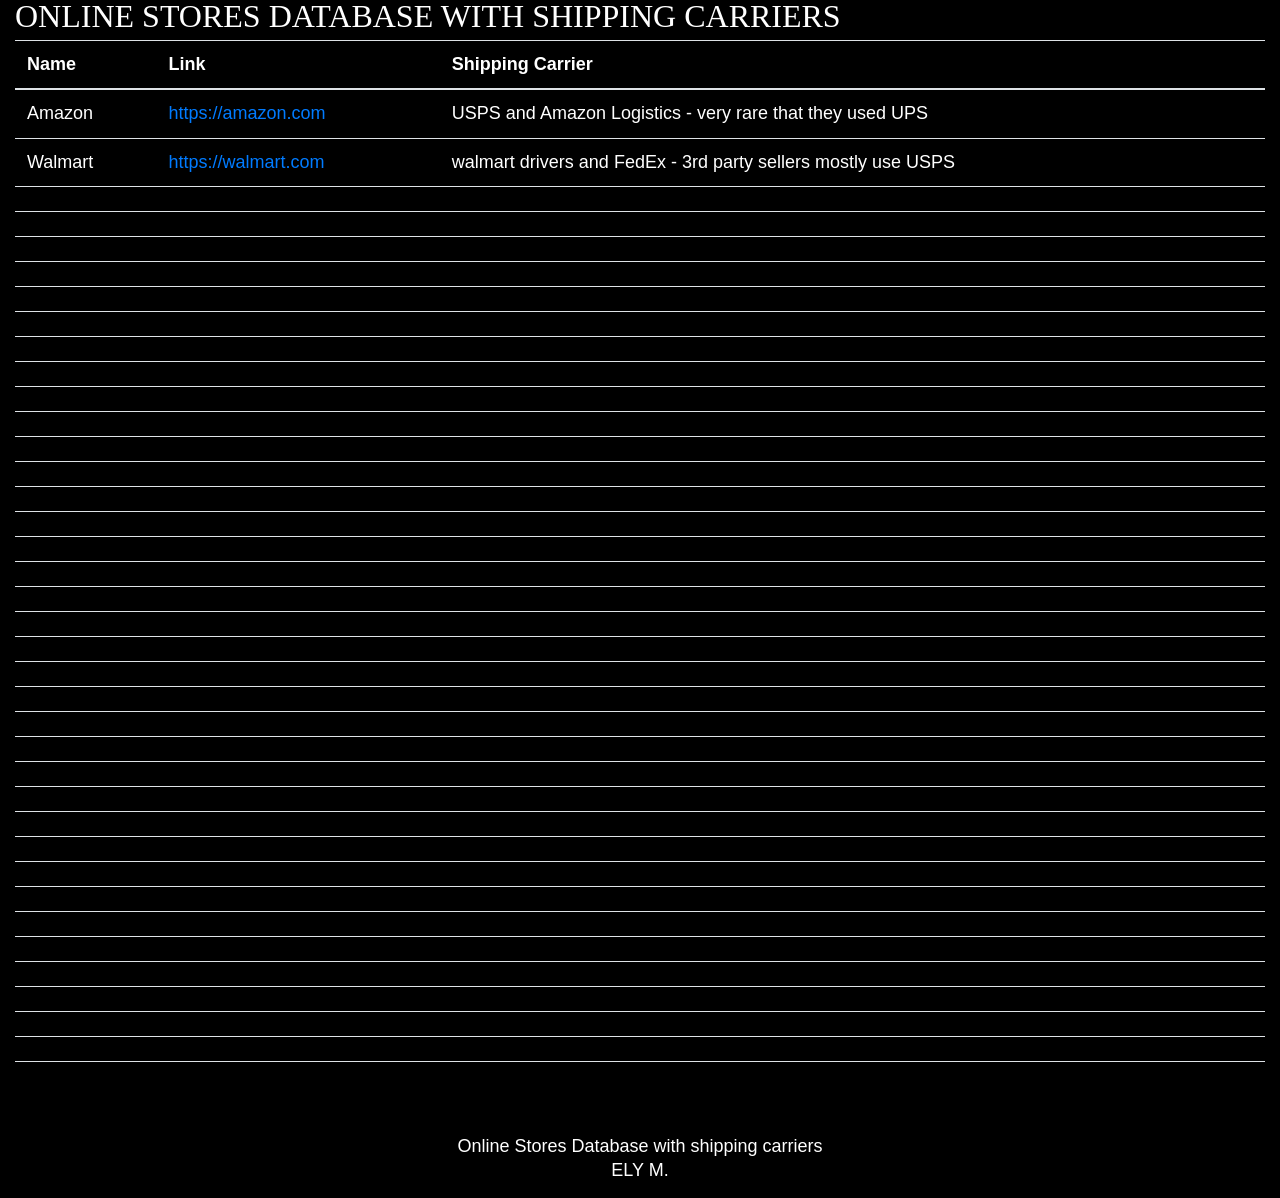
==== index.html @ 0b7b13d2 "link-test" ====
<!DOCTYPE html>
<html lang="en">

<head>
    <meta charset="utf-8">
    <meta content="width=device-width, initial-scale=1, shrink-to-fit=no" name="viewport">
    <meta http-equiv="X-UA-Compatible" content="IE=edge">
    <title>Online Stores Database with their shipping carriers</title>
    <meta name="author" content="ELY M.">
    <meta content="Online Stores Database with their shipping carriers UPS FedEx USPS">

    <!-- Bootstrap core CSS -->
    <link rel="stylesheet" href="https://stackpath.bootstrapcdn.com/bootstrap/4.2.1/css/bootstrap.min.css" integrity="sha384-GJzZqFGwb1QTTN6wy59ffF1BuGJpLSa9DkKMp0DgiMDm4iYMj70gZWKYbI706tWS"
        crossorigin="anonymous">
    <link rel="stylesheet" href="https://cdn.datatables.net/1.10.19/css/dataTables.bootstrap4.min.css">
    <link rel="stylesheet" href="css/custom.css">
</head>

<body>
    <div class="container-fluid">
        <main class="row">
            <div class="col">


<h1>Online Stores Database with shipping carriers</h1>




                <div id="table-container"></div>
            </div>
        </main>
        <footer class="row">
            <div class="col">
                <hr>
                <p class="text-center">Online Stores Database with shipping carriers<br>ELY M.  
                
            </div>
        </footer>
    </div>
    <script src="https://code.jquery.com/jquery-3.3.1.min.js"></script>
    <script src="https://cdnjs.cloudflare.com/ajax/libs/twitter-bootstrap/4.2.1/js/bootstrap.bundle.min.js"></script>
    <script src="js/jquery.csv.min.js"></script>
    <script src="https://cdn.datatables.net/1.10.19/js/jquery.dataTables.min.js"></script>
    <script src="https://cdn.datatables.net/1.10.19/js/dataTables.bootstrap4.min.js"></script>
    <script src="js/csv_to_html_table.js"></script>

    <script>
        function format_link(link) {
            if (link)
                return "<a href='" + link + "' target='_blank'>" + link + "</a>";
            else return "";
        }

        CsvToHtmlTable.init({
            csv_path: "data/stores.csv",
            element: "table-container",
            allow_download: true,
            csv_options: {
                separator: ",",
                delimiter: '"'
            },
            datatables_options: {
                paging: false
            },
            custom_formatting: [
                [1, format_link]
            ]
        });
    </script>
</body>

</html>
---- css/custom.css ----
/* Custom styles */
/*
DePaul IHS
*/

@font-face {
    font-family: 'GibsonSemiBold';
    src: url('/css/fonts/gibson-semibold-webfont.eot');
    src: url('/css/fonts/gibson-semibold-webfont.eot?#iefix') format('embedded-opentype'),
         url('/css/fonts/gibson-semibold-webfont.woff') format('woff'),
         url('/css/fonts/gibson-semibold-webfont.ttf') format('truetype'),
         url('/css/fonts/gibson-semibold-webfont.svg#GibsonSemiBold') format('svg');
    font-weight: normal;
    font-style: normal;
}
@font-face {
    font-family: 'GibsonBold';
    src: url('/css/fonts/gibson-bold-webfont.eot');
    src: url('/css/fonts/gibson-bold-webfont.eot?#iefix') format('embedded-opentype'),
         url('/css/fonts/gibson-bold-webfont.woff') format('woff'),
         url('/css/fonts/gibson-bold-webfont.ttf') format('truetype'),
         url('/css/fonts/gibson-bold-webfont.svg#GibsonBold') format('svg');
    font-weight: normal;
    font-style: normal;
}
@font-face {
    font-family: 'ColaborateThinRegular';
    src: url('/css/fonts/ColabThi-webfont.eot');
    src: url('/css/fonts/ColabThi-webfont.eot?#iefix') format('embedded-opentype'),
         url('/css/fonts/ColabThi-webfont.woff') format('woff'),
         url('/css/fonts/ColabThi-webfont.ttf') format('truetype'),
         url('/css/fonts/ColabThi-webfont.svg#ColaborateThinRegular') format('svg');
    font-weight: normal;
    font-style: normal;
}
@font-face {
    font-family: 'ColaborateRegRegular';
    src: url('http://www.housingstudies.org/static/css/fonts/ColabReg-webfont.eot');
    src: url('http://www.housingstudies.org/static/css/fonts/ColabReg-webfont.eot?#iefix') format('embedded-opentype'),
         url('http://www.housingstudies.org/static/css/fonts/ColabReg-webfont.woff') format('woff'),
         url('http://www.housingstudies.org/static/css/fonts/ColabReg-webfont.ttf') format('truetype'),
         url('http://www.housingstudies.org/static/css/fonts/ColabReg-webfont.svg#ColaborateRegRegular') format('svg');
    font-weight: normal;
    font-style: normal;

}
@font-face {
    font-family: 'AlegreyaBold';
    src: url('http://www.housingstudies.org/static/css/fonts/Alegreya-Bold-webfont.eot');
    src: url('http://www.housingstudies.org/static/css/fonts/Alegreya-Bold-webfont.eot?#iefix') format('embedded-opentype'),
         url('http://www.housingstudies.org/static/css/fonts/Alegreya-Bold-webfont.woff') format('woff'),
         url('http://www.housingstudies.org/static/css/fonts/Alegreya-Bold-webfont.ttf') format('truetype'),
         url('http://www.housingstudies.org/static/css/fonts/Alegreya-Bold-webfont.svg#AlegreyaBold') format('svg');
    font-weight: normal;
    font-style: normal;
}

    
body { 
  font: 18px/1.3em 'ColaborateThinRegular', sans-serif;
  background: black;
  color: white;
}

h1 {
  font: 32px/1em 'GibsonBold', serif;
  text-transform: uppercase;
  color: white;
}

h2 {
  font: 22px/1em 'GibsonBold', serif;
  text-transform: uppercase;
  color: white;
}

#logo {
  margin-top: 20px;
}

#logo img { width: 170px; }

.info {
  padding: 6px 8px;
  font: 14px/16px Arial, Helvetica, sans-serif;
  background: black;
  box-shadow: 0 0 15px rgba(0,0,0,0.2);
  border-radius: 0px;
}
.info h4 {
  margin: 0 0 5px;
  color: white;
}

.legend {
  text-align: left;
  line-height: 18px;
  color: white;
}
.legend i {
  width: 18px;
  height: 18px;
  float: left;
  margin-right: 8px;
  opacity: 0.7;
}
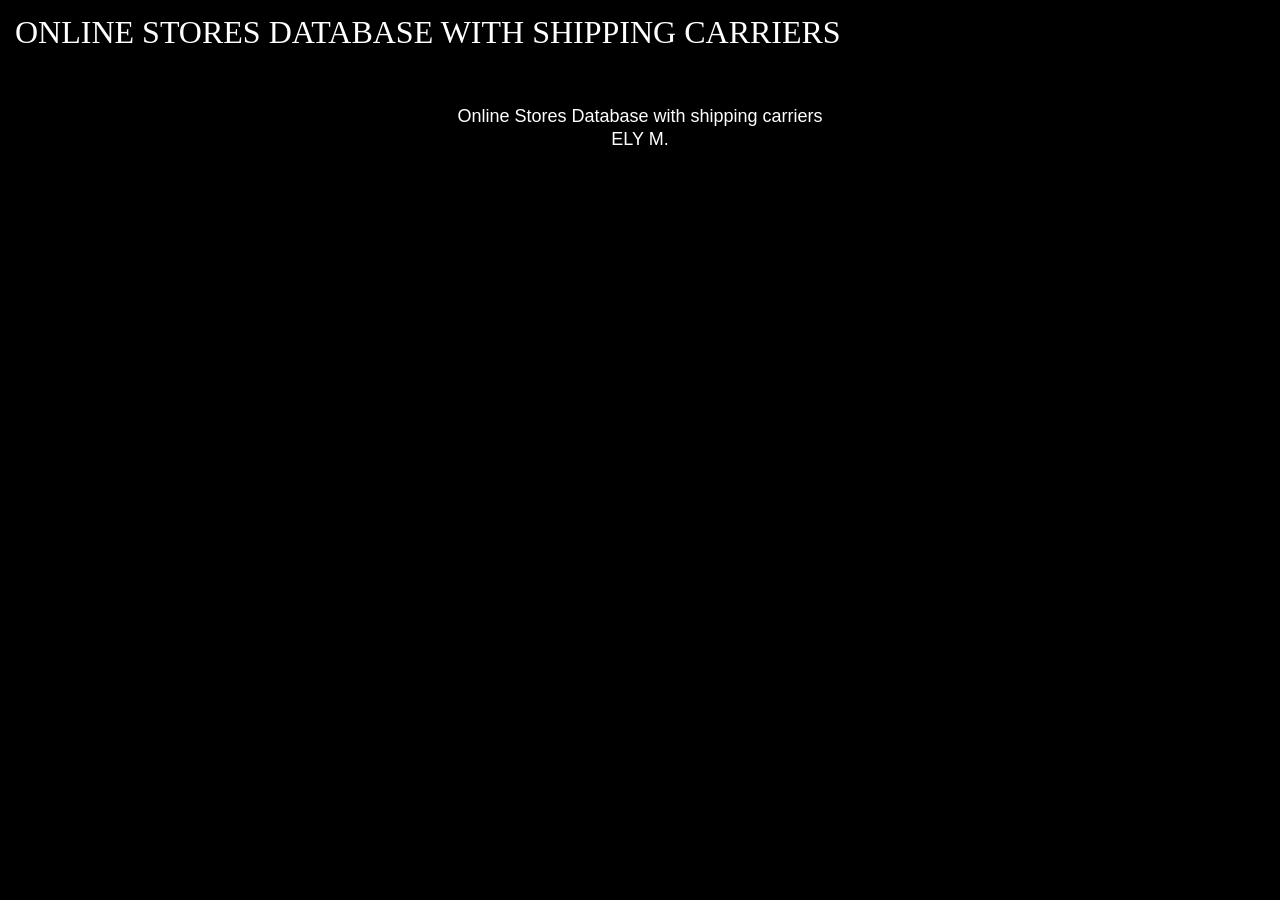
==== commit 476ab710: "test" ====
--- a/index.html
+++ b/index.html
@@ -21,7 +21,7 @@
         <main class="row">
             <div class="col">
 
-
+<p class="text-center">
 <h1>Online Stores Database with shipping carriers</h1>
 
 
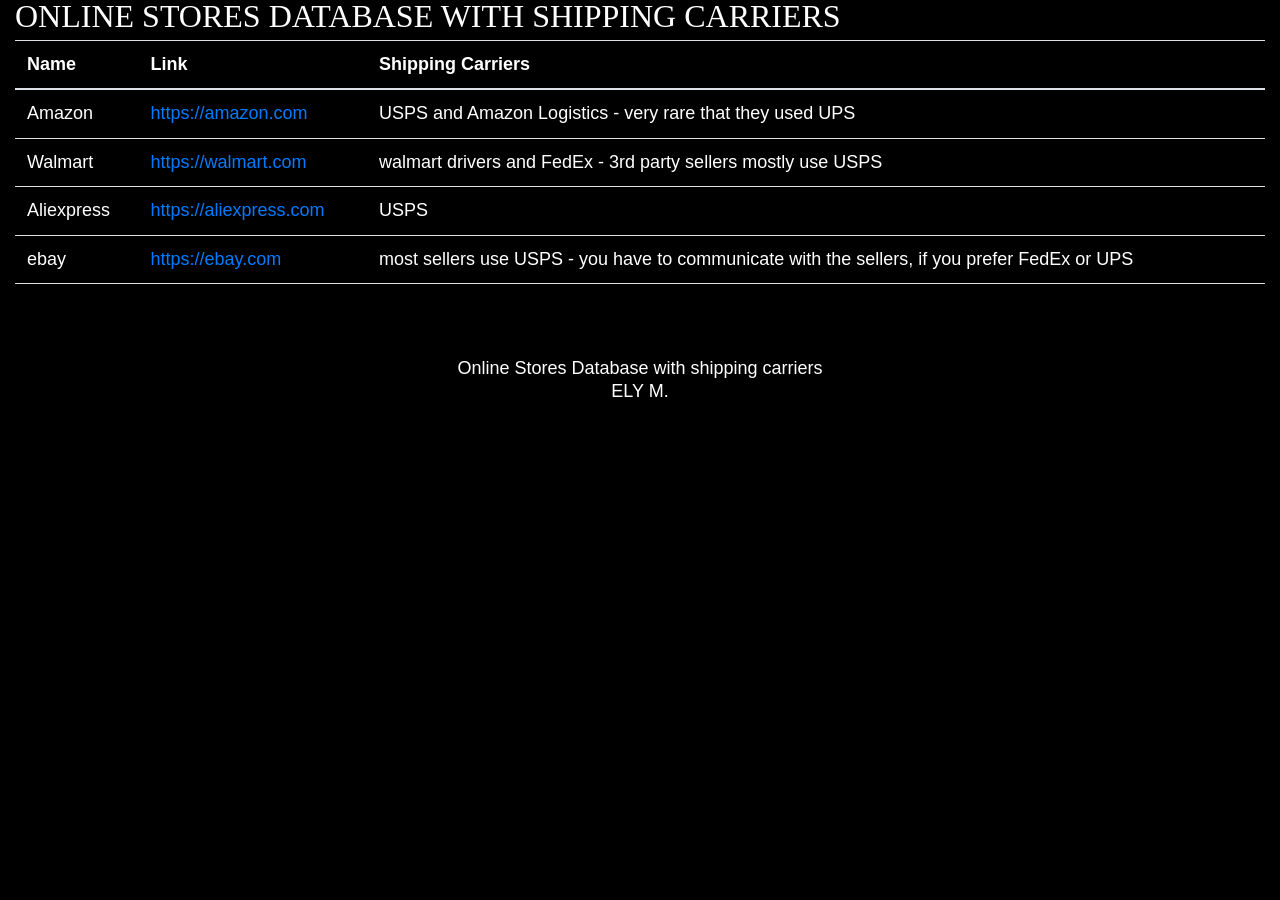
==== commit b5cdccd9: "test2" ====
--- a/index.html
+++ b/index.html
@@ -21,7 +21,7 @@
         <main class="row">
             <div class="col">
 
-<p class="text-center">
+
 <h1>Online Stores Database with shipping carriers</h1>
 
 
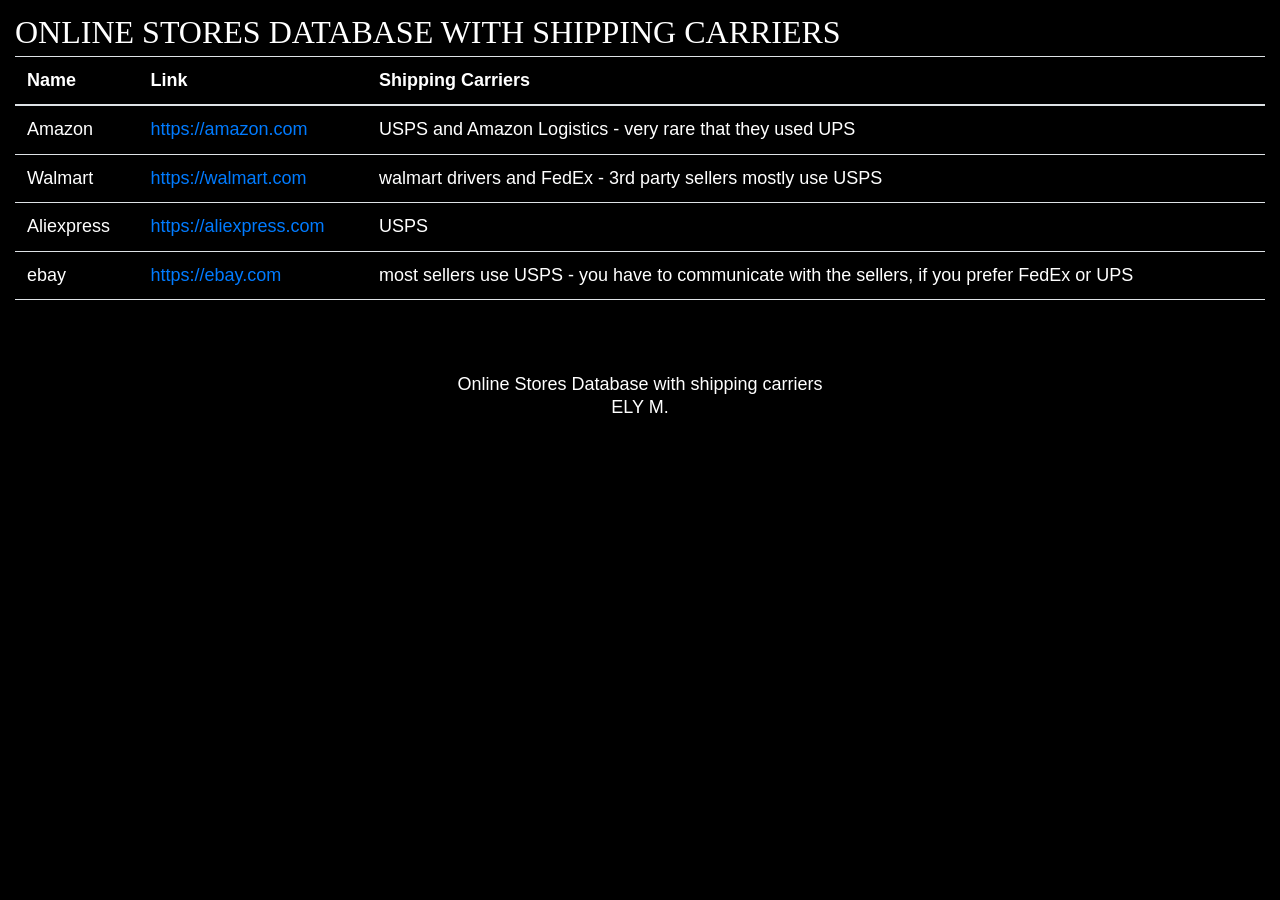
==== commit 27cf1c6f: "test3" ====
--- a/index.html
+++ b/index.html
@@ -21,7 +21,7 @@
         <main class="row">
             <div class="col">
 
-
+<p class="text-center">
 <h1>Online Stores Database with shipping carriers</h1>
 
 
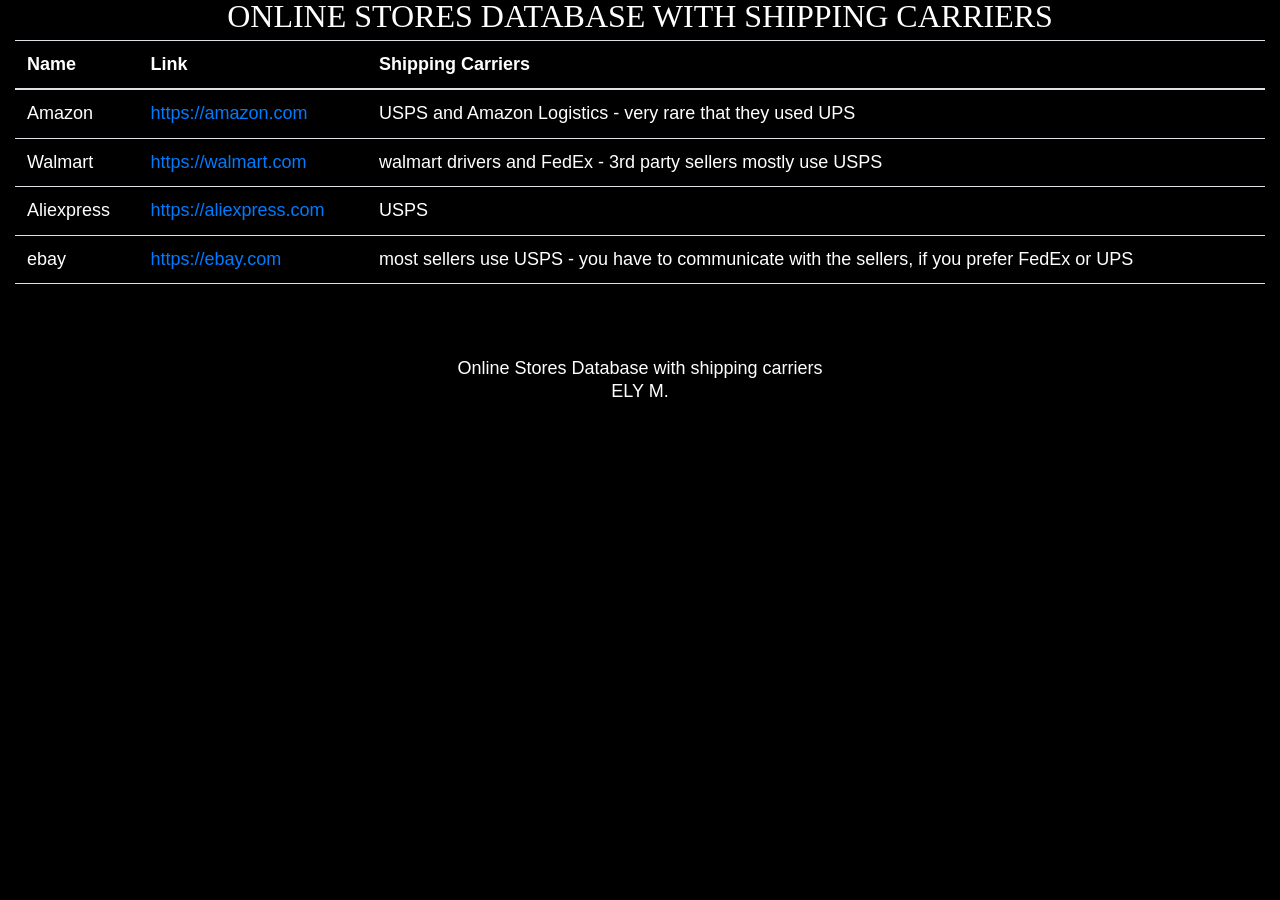
==== commit d40cda11: "test3" ====
--- a/index.html
+++ b/index.html
@@ -21,8 +21,9 @@
         <main class="row">
             <div class="col">
 
-<p class="text-center">
+<center>
 <h1>Online Stores Database with shipping carriers</h1>
+</center> 
 
 
 
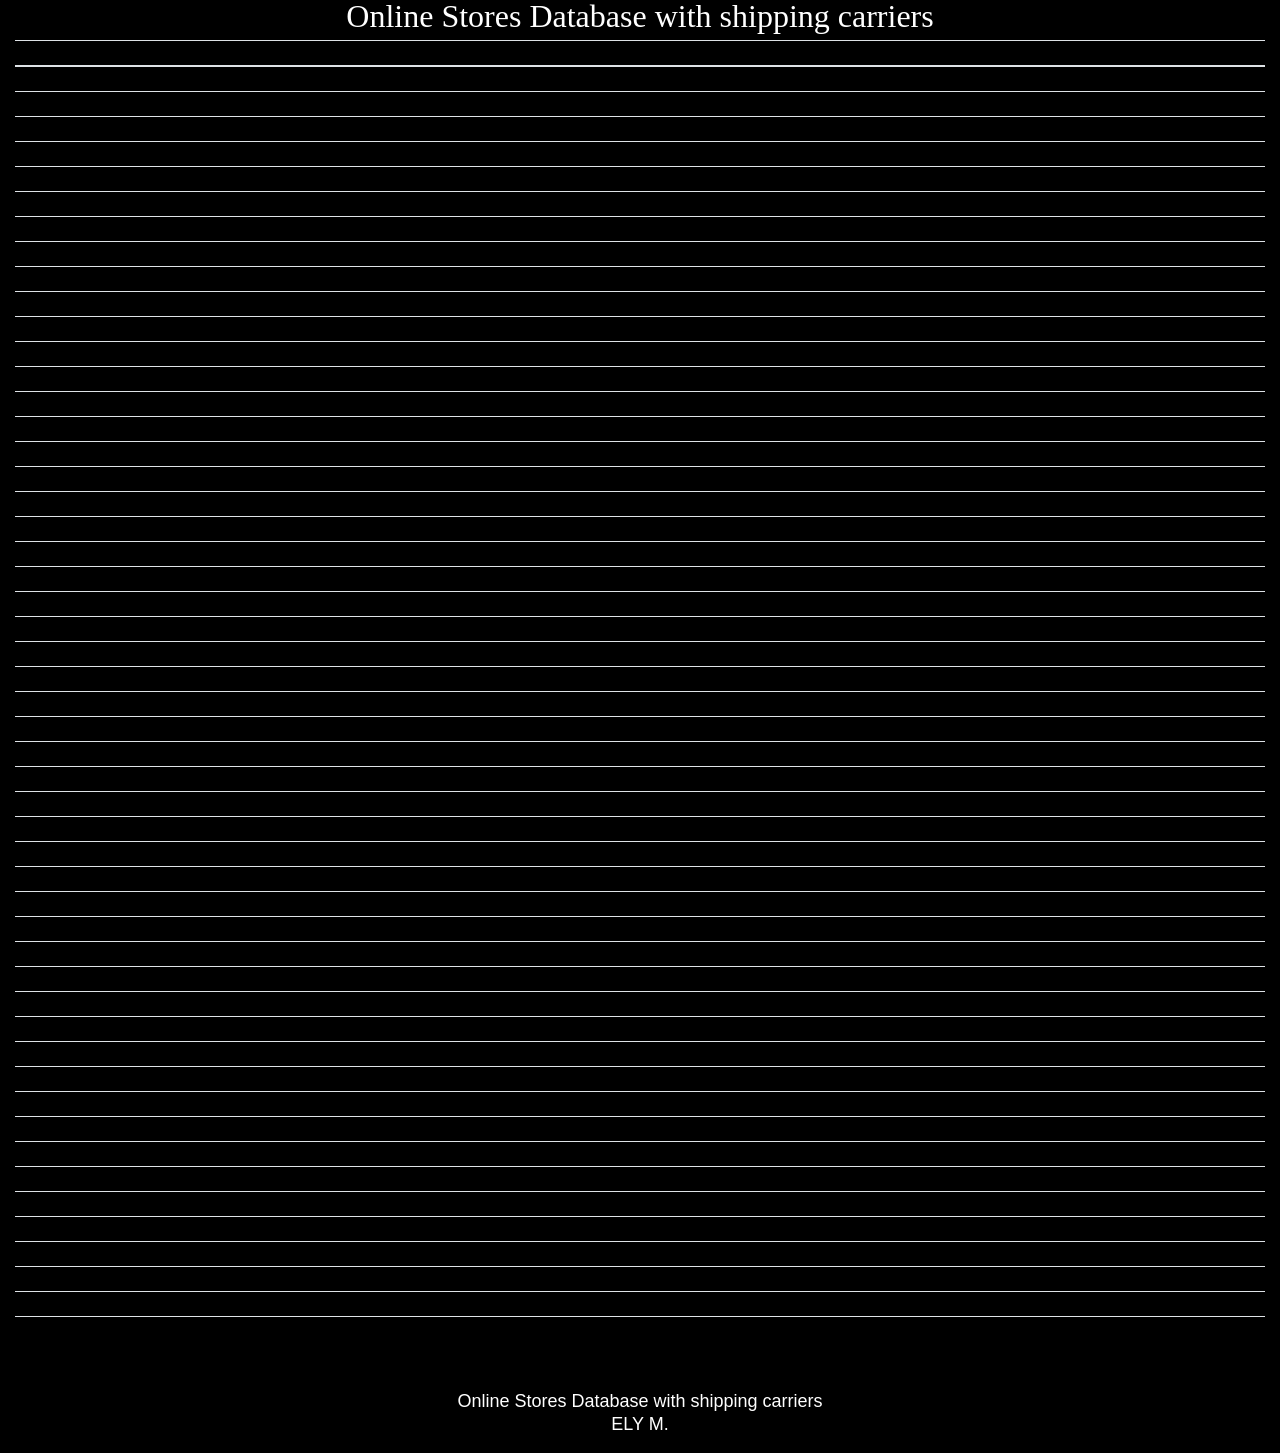
==== commit 20c85662: "test.csv1" ====
--- a/index.html
+++ b/index.html
@@ -54,7 +54,7 @@
         }
 
         CsvToHtmlTable.init({
-            csv_path: "data/stores.csv",
+            csv_path: "data/test.csv",
             element: "table-container",
             allow_download: true,
             csv_options: {
--- a/css/custom.css
+++ b/css/custom.css
@@ -64,13 +64,11 @@
 
 h1 {
   font: 32px/1em 'GibsonBold', serif;
-  text-transform: uppercase;
   color: white;
 }
 
 h2 {
   font: 22px/1em 'GibsonBold', serif;
-  text-transform: uppercase;
   color: white;
 }
 
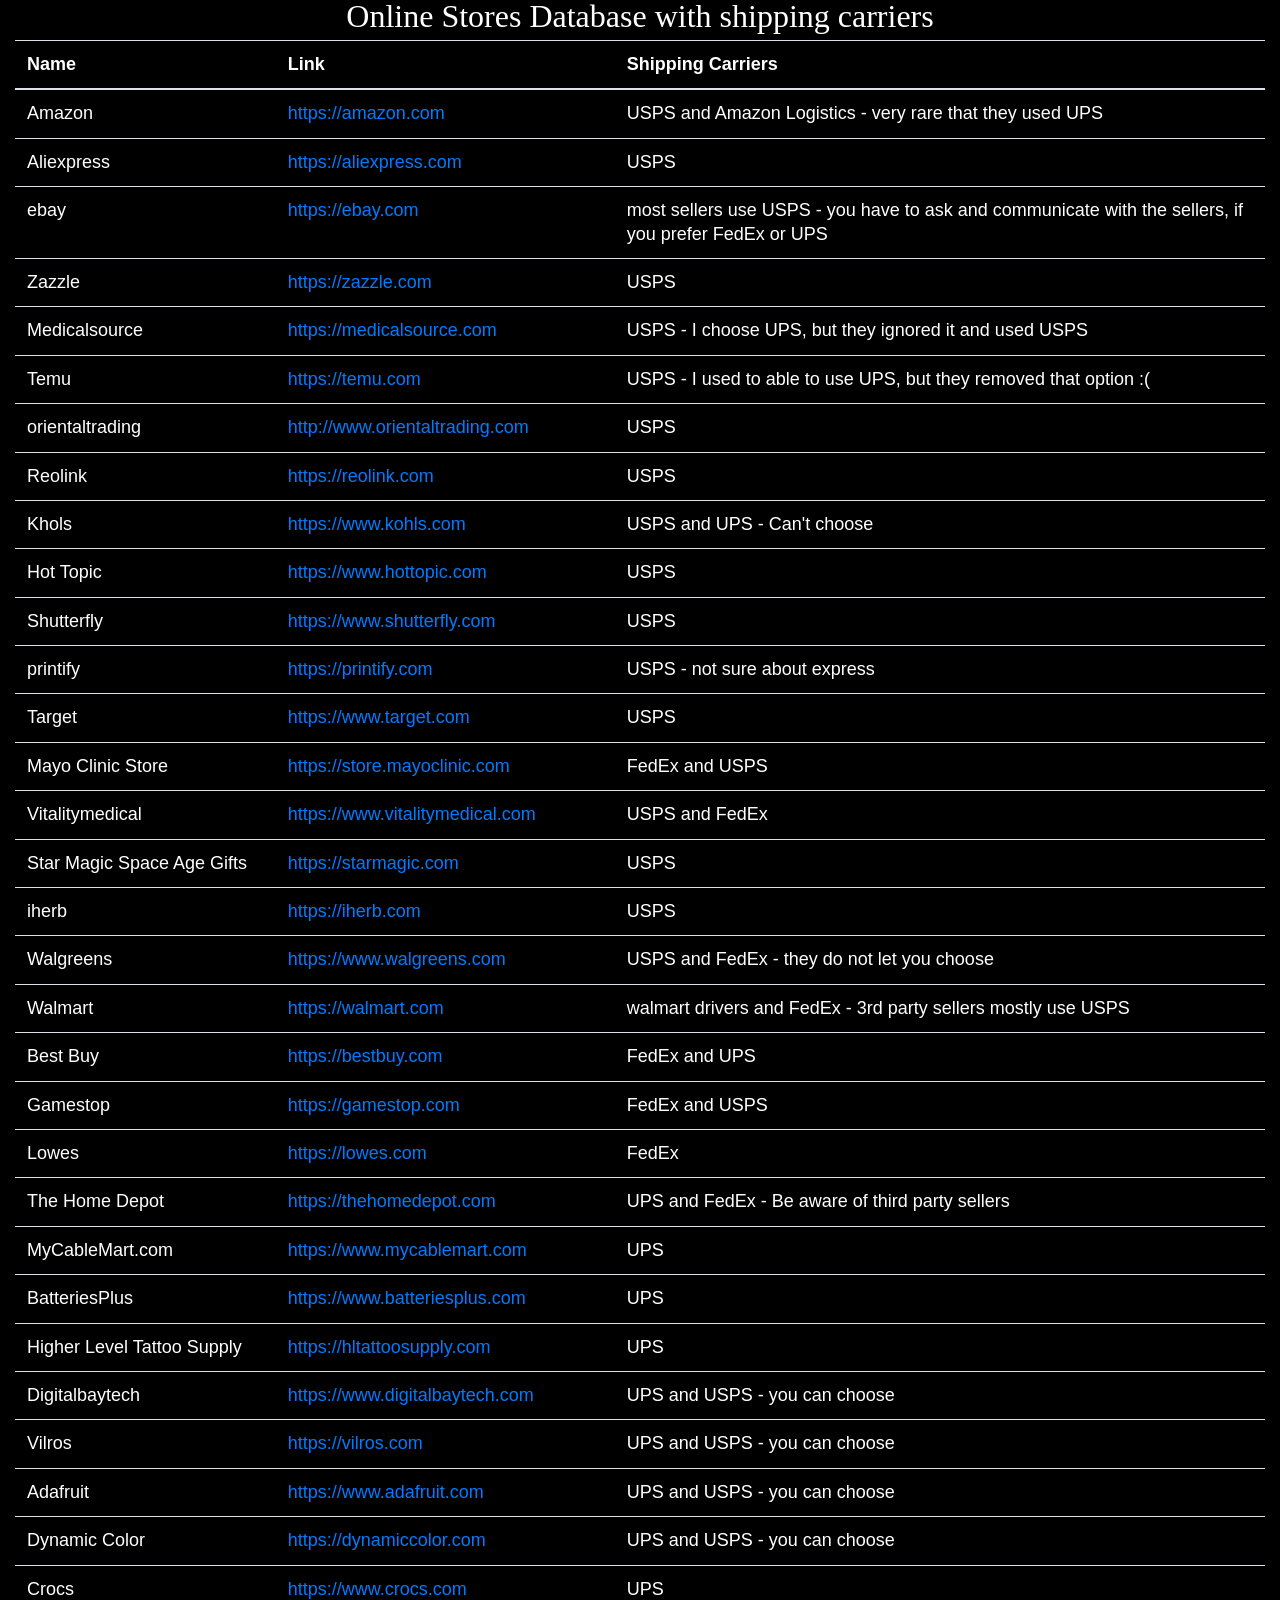
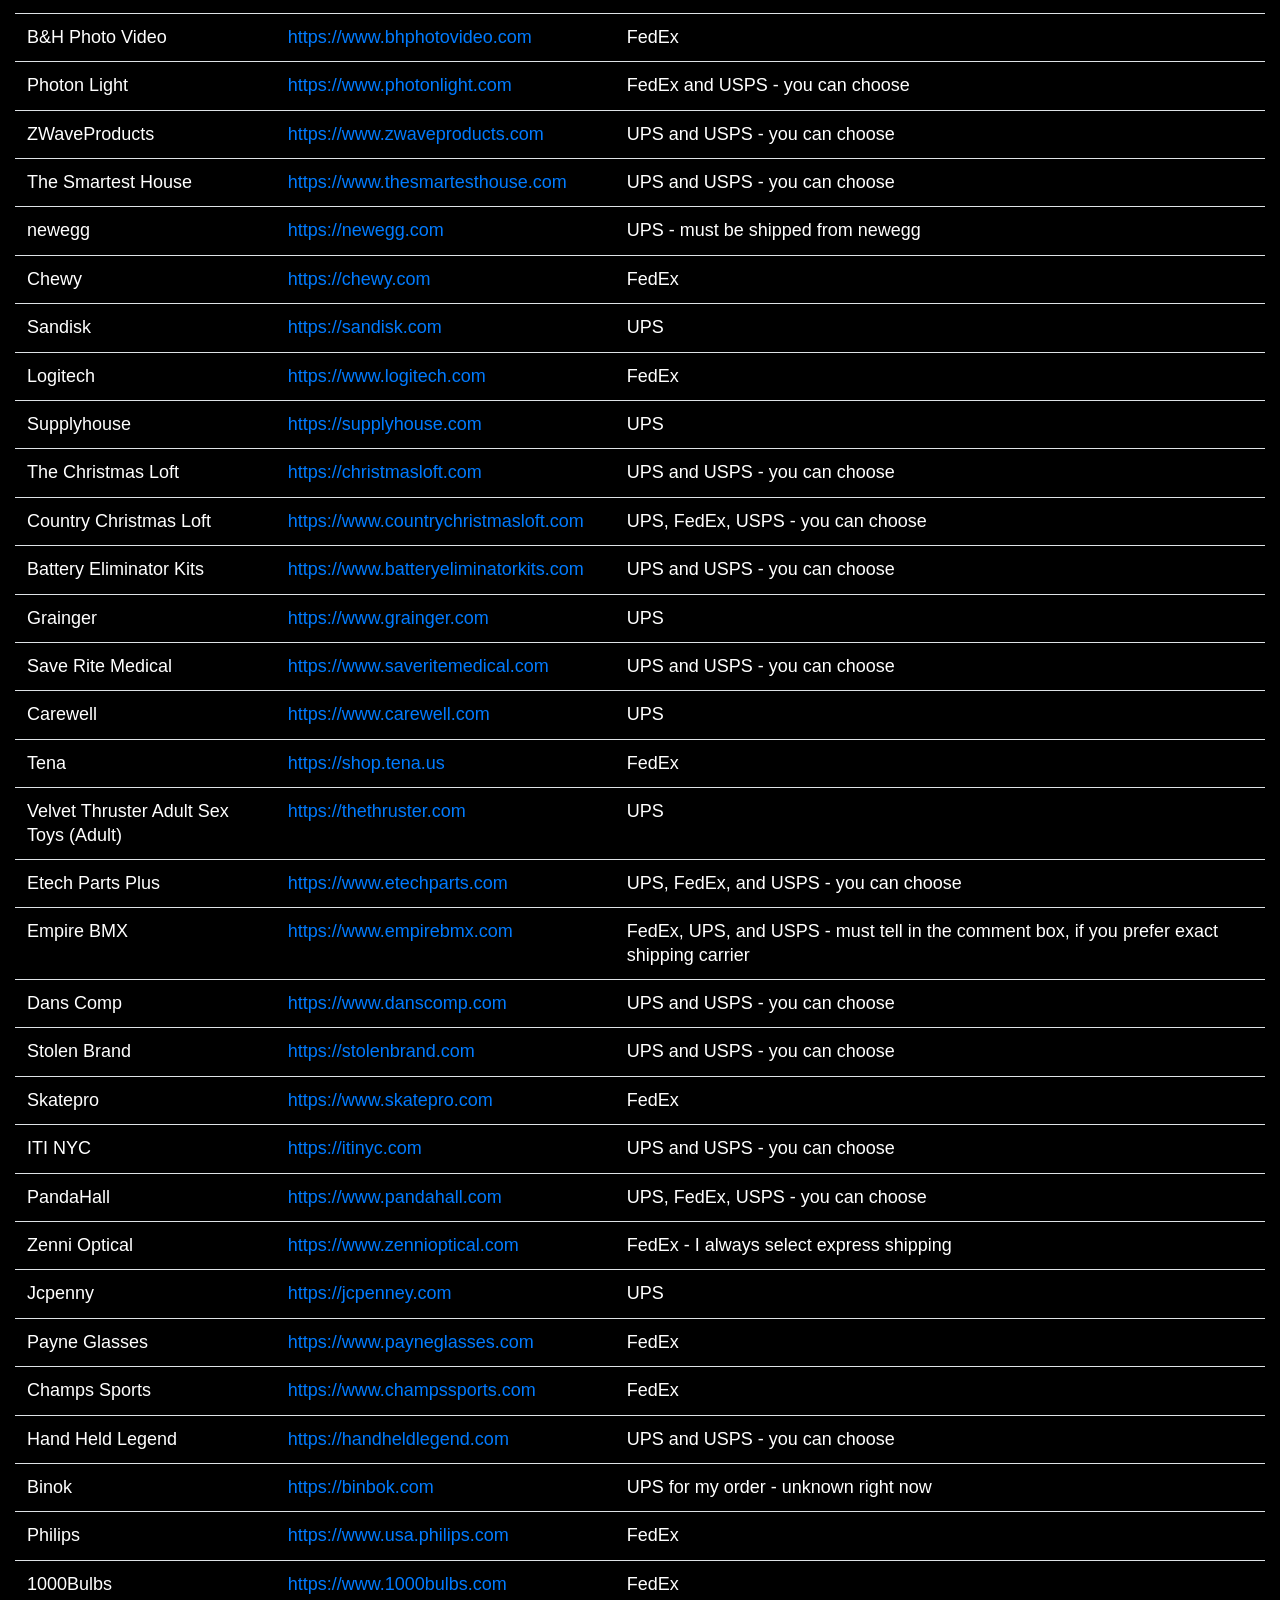
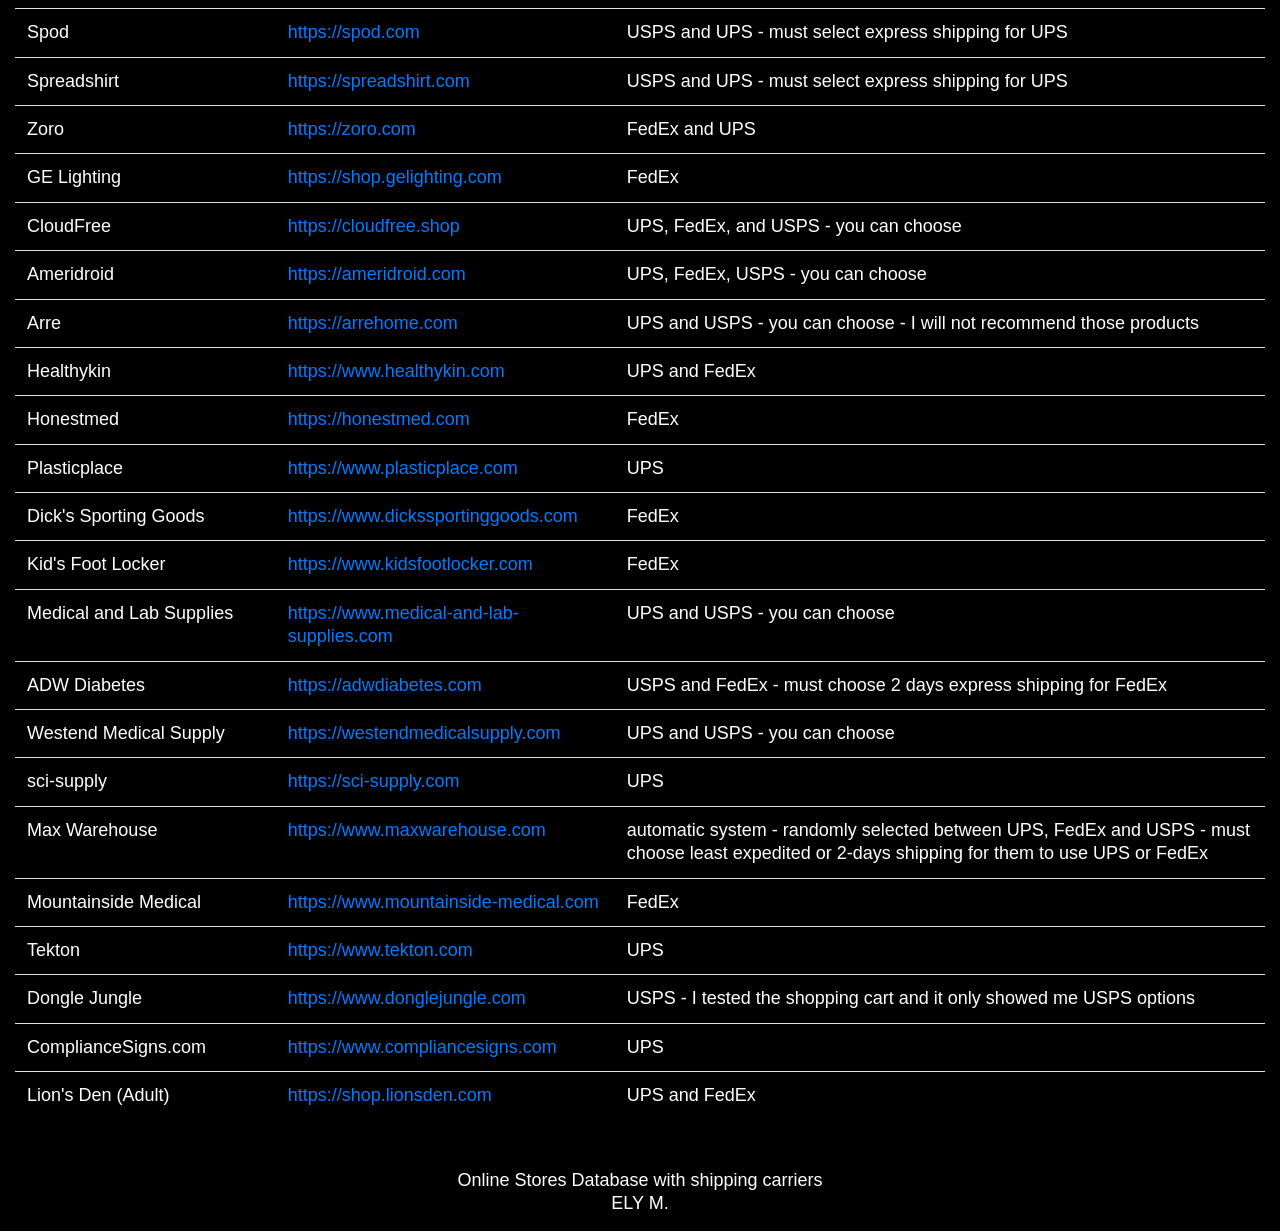
==== commit 830b0a29: "libreoffice-test1" ====
--- a/index.html
+++ b/index.html
@@ -54,7 +54,7 @@
         }
 
         CsvToHtmlTable.init({
-            csv_path: "data/test.csv",
+            csv_path: "data/storestest.csv",
             element: "table-container",
             allow_download: true,
             csv_options: {
